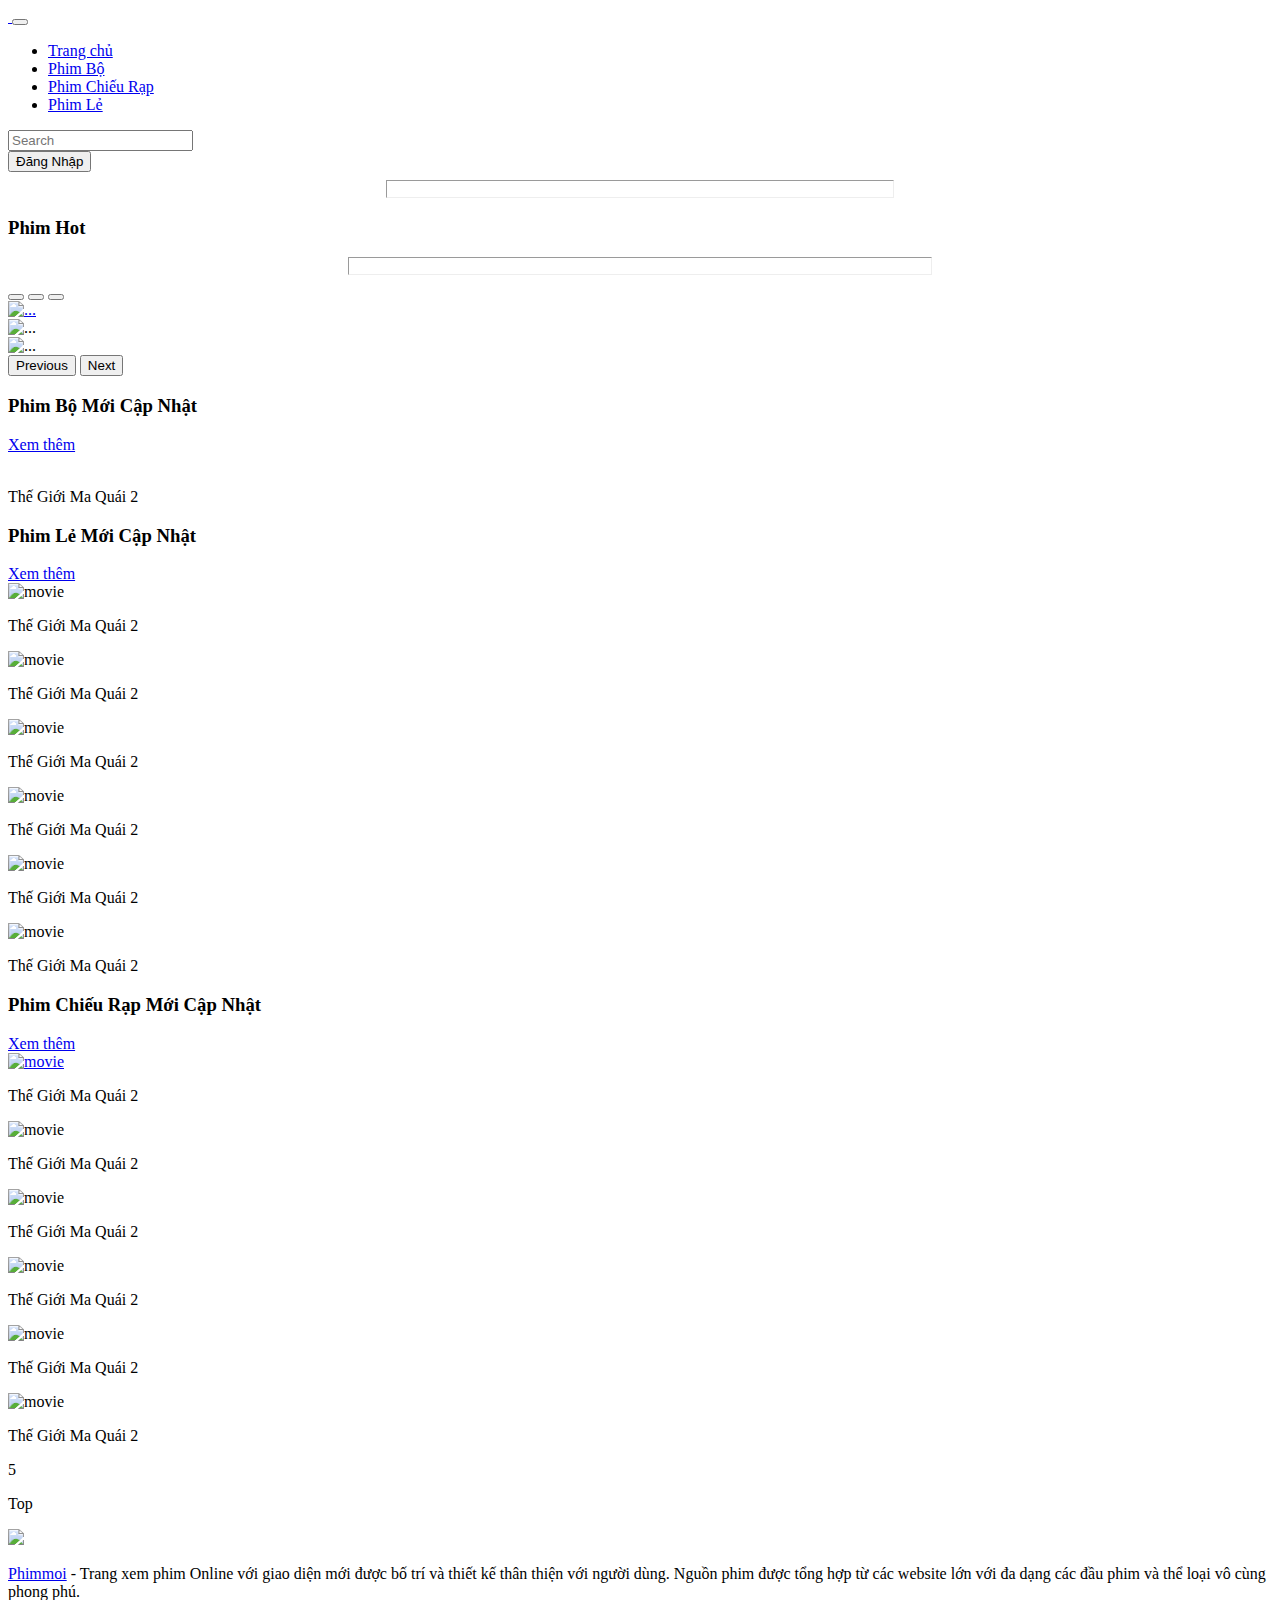
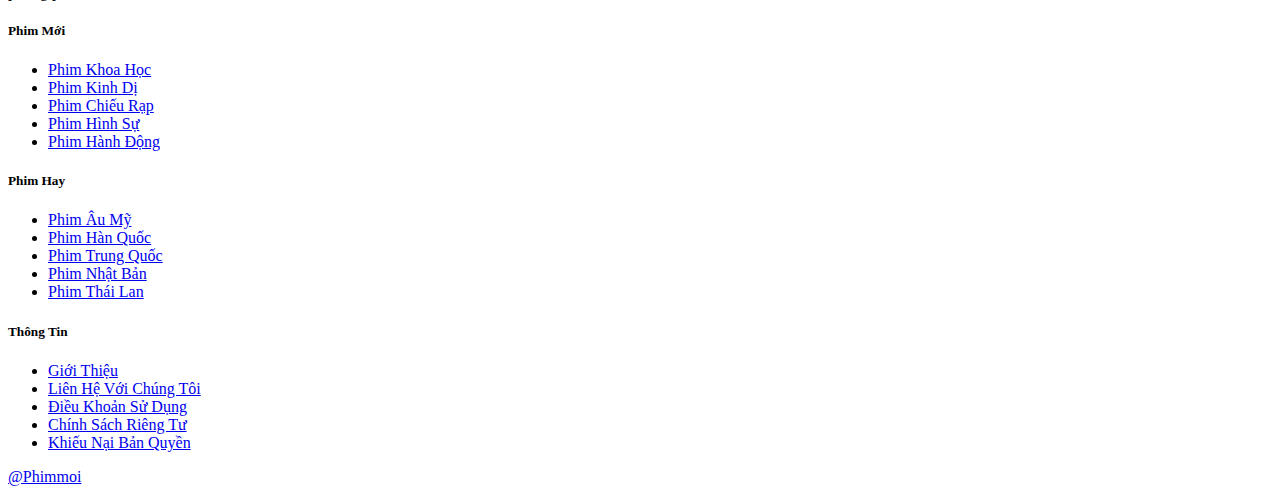
==== src/main/resources/templates/index.html @ 9249e51e "Initial commit" ====
<!DOCTYPE html>
<html lang="en" xmlns:th="https://www.thymeleaf.org">
<head>
    <meta charset="UTF-8">
    <meta name="viewport" content="width=device-width, initial-scale=1.0">
    <title>Webphim18</title>
    <!-- import bootstrap -->
    <link rel="stylesheet" href="/lib/bootstrap-5.3.1-dist/css/bootstrap.min.css">
    
    <link rel="stylesheet" href="/css/style.css">
</head> 
<body>
    <header class="sticky-top">
        <nav class="navbar navbar-expand-lg bg-dark">
            <div class="container">
              <a class="navbar-brand" href="#">
                <img  src="/img/phimmoi.png" alt="" width="180px">
              </a>
              <button class="navbar-toggler" type="button" data-bs-toggle="collapse" data-bs-target="#navbarText" aria-controls="navbarText" aria-expanded="false" aria-label="Toggle navigation">
                <span class="navbar-toggler-icon"></span>
              </button>
              <div class="collapse navbar-collapse" id="navbarText">
                <ul class="navbar-nav me-auto mb-2 mb-lg-0">
                  <li class="nav-item">
                    <a class="nav-link active text-white" aria-current="page" href="/">Trang chủ</a>
                  </li>
                  <li class="nav-item">
                    <a class="nav-link text-white" href="/phimbo">Phim Bộ</a>
                  </li>
                  <li class="nav-item">
                    <a class="nav-link text-white" href="/phimchieurap">Phim Chiếu Rạp</a>
                  </li>
                  <li class="nav-item">
                    <a class="nav-link text-white" href="/phimle">Phim Lẻ</a>
                  </li>
                </ul>
                <form class="d-flex">
                    <input class="form-control me-2" type="search" placeholder="Search" aria-label="Search">
                </form>
                <button class="btn btn-outline-success" type="submit">Đăng Nhập</button>
              </div>
            </div>
          </nav>
    </header>

    <section class="py-4 pb-4">
        <div class="container">
            <div class="nav hdtrang1">
                <hr width="40%" class="mt-4 right" size="18px">
                <h3 class="mb-3 text-center fw-bold fs-1">Phim Hot</h3>
                <hr width="46%" class="mt-4 left" size="18px" >
            </div>
            
            
            <div id="carouselExampleIndicators" class="carousel slide">
                <div class="carousel-indicators">
                  <button type="button" data-bs-target="#carouselExampleIndicators" data-bs-slide-to="0" class="active" aria-current="true" aria-label="Slide 1"></button>
                  <button type="button" data-bs-target="#carouselExampleIndicators" data-bs-slide-to="1" aria-label="Slide 2"></button>
                  <button type="button" data-bs-target="#carouselExampleIndicators" data-bs-slide-to="2" aria-label="Slide 3"></button>
                </div>
                <div class="carousel-inner imgposter">
                  <div class="carousel-item active">
                    <a href="./phim.html"><img src="/img/k66M69Vs5ROks9qAQbs49LV8515.jpg" class="d-block w-100 " alt="..."></a>
                  </div>
                  <div class="carousel-item">
                    <img src="/img/tw4tJa11JiRoTod4D0kzZrqSG4M.jpg" class="d-block w-100" alt="...">
                  </div>
                  <div class="carousel-item">
                    <img src="/img/k66M69Vs5ROks9qAQbs49LV8515.jpg" class="d-block w-100" alt="...">
                  </div>
                </div>
                <button class="carousel-control-prev" type="button" data-bs-target="#carouselExampleIndicators" data-bs-slide="prev">
                  <span class="carousel-control-prev-icon" aria-hidden="true"></span>
                  <span class="visually-hidden">Previous</span>
                </button>
                <button class="carousel-control-next" type="button" data-bs-target="#carouselExampleIndicators" data-bs-slide="next">
                  <span class="carousel-control-next-icon" aria-hidden="true"></span>
                  <span class="visually-hidden">Next</span>
                </button>
              </div>
        </div>
    </section>

    <section class="py-4 pb-4">
        <div class="container">
            <div class="d-flex justify-content-between align-items-center">
                <h3 class="mb-3">Phim Bộ Mới Cập Nhật</h3>
                <a href="#">Xem thêm</a>
            </div>
            <div class="row">
                <div class="col-2" th:each="movie : ${singleMovieList}">
                    <div class="movie-item" th:each="movie : ${hotMovieList}">
                        <a th:href="@{/phim/{id}/{slug} (id=${movie.id}, slug=${movie.slug})}" class="movie-media">
                            <div class="movie-poster rounded overflow-hidden">
                                <img th:src="${movie.poster}" th:alt="${movie.title}" class="w-100 h-100">
                            </div>
                            <p class="mt-2" th:text="${movie.title}">Thế Giới Ma Quái 2</p>
                        </a>
                    </div>
                </div>

            </div>
        </div>
    </section>

    <section class="py-4 pb-4">
        <div class="container">
            <div class="d-flex justify-content-between align-items-center">
                <h3 class="mb-3">Phim Lẻ Mới Cập Nhật</h3>
                <a href="#">Xem thêm</a>
            </div>
            
            <div class="row">
                <div class="col-2">
                    <div class="movie-item">
                        <div class="movie-poster rounded overflow-hidden">
                            <img src="./assets/img/Sweet-Home-2.jpg" alt="movie" class="w-100 h-100">
                        </div>
                        <p class="mt-2">Thế Giới Ma Quái 2</p>
                    </div>
                </div>

                <div class="col-2">
                    <div class="movie-item">
                        <div class="movie-poster rounded overflow-hidden">
                            <img src="./assets/img/Sweet-Home-2.jpg" alt="movie" class="w-100 h-100">
                        </div>
                        <p class="mt-2">Thế Giới Ma Quái 2</p>
                    </div>
                </div>

                <div class="col-2">
                    <div class="movie-item">
                        <div class="movie-poster rounded overflow-hidden">
                            <img src="./assets/img/Sweet-Home-2.jpg" alt="movie" class="w-100 h-100">
                        </div>
                        <p class="mt-2">Thế Giới Ma Quái 2</p>
                    </div>
                </div>

                <div class="col-2">
                    <div class="movie-item">
                        <div class="movie-poster rounded overflow-hidden">
                            <img src="./assets/img/Sweet-Home-2.jpg" alt="movie" class="w-100 h-100">
                        </div>
                        <p class="mt-2">Thế Giới Ma Quái 2</p>
                    </div>
                </div>

                <div class="col-2">
                    <div class="movie-item">
                        <div class="movie-poster rounded overflow-hidden">
                            <img src="./assets/img/Sweet-Home-2.jpg" alt="movie" class="w-100 h-100">
                        </div>
                        <p class="mt-2">Thế Giới Ma Quái 2</p>
                    </div>
                </div>

                <div class="col-2">
                    <div class="movie-item">
                        <div class="movie-poster rounded overflow-hidden">
                            <img src="./assets/img/Sweet-Home-2.jpg" alt="movie" class="w-100 h-100">
                        </div>
                        <p class="mt-2">Thế Giới Ma Quái 2</p>
                    </div>
                </div>
            </div>
        </div>
    </section>
    <section class="py-4 pb-4">
        <div class="container">
            <div class="d-flex justify-content-between align-items-center">
                <h3 class="mb-3">Phim Chiếu Rạp Mới Cập Nhật</h3>
                <a href="#">Xem thêm</a>
            </div>
            
            <div class="row">
                <div class="col-2">
                    <div class="movie-item">
                        <div class="movie-poster rounded overflow-hidden">
                           <a href="./phim.html"><img src="./assets/img/Sweet-Home-2.jpg" alt="movie" class="w-100 h-100"></a>
                        </div>
                        <p class="mt-2">Thế Giới Ma Quái 2</p>
                    </div>
                </div>

                <div class="col-2">
                    <div class="movie-item">
                        <div class="movie-poster rounded overflow-hidden">
                            <img src="./assets/img/Sweet-Home-2.jpg" alt="movie" class="w-100 h-100">
                        </div>
                        <p class="mt-2">Thế Giới Ma Quái 2</p>
                    </div>
                </div>

                <div class="col-2">
                    <div class="movie-item">
                        <div class="movie-poster rounded overflow-hidden">
                            <img src="./assets/img/Sweet-Home-2.jpg" alt="movie" class="w-100 h-100">
                        </div>
                        <p class="mt-2">Thế Giới Ma Quái 2</p>
                    </div>
                </div>

                <div class="col-2">
                    <div class="movie-item">
                        <div class="movie-poster rounded overflow-hidden">
                            <img src="./assets/img/Sweet-Home-2.jpg" alt="movie" class="w-100 h-100">
                        </div>
                        <p class="mt-2">Thế Giới Ma Quái 2</p>
                    </div>
                </div>

                <div class="col-2">
                    <div class="movie-item">
                        <div class="movie-poster rounded overflow-hidden">
                            <img src="./assets/img/Sweet-Home-2.jpg" alt="movie" class="w-100 h-100">
                        </div>
                        <p class="mt-2">Thế Giới Ma Quái 2</p>
                    </div>
                </div>

                <div class="col-2">
                    <div class="movie-item">
                        <div class="movie-poster rounded overflow-hidden">
                            <img src="./assets/img/Sweet-Home-2.jpg" alt="movie" class="w-100 h-100">
                        </div>
                        <p class="mt-2">Thế Giới Ma Quái 2</p>
                    </div>
                </div>
            </div>
        </div>
    </section>

    <section>
        <div class="container py-4 pb-4">
            <div class="row">
                <div class="col-2">
                    <div class="row">
                        <div class="col2">
                            <p class="mb-0 text-center fs-2 ">5</p>
                            <p class="mt-0 fs-4 text-center">Top</p>
                        </div>
                    </div>
                    
                </div>
               
        </div>
    </section>

    <footer class="bg-dark">
        <div class="container py-4 pb-4">
            <div class="row">
            <div class="col-lg-4 mb-3">
                <img src="./assets/img/phimmoi.png">
                <p class="text-white">
                    <a href="#">Phimmoi</a>
                    - Trang xem phim Online với giao diện mới được bố trí và thiết kế thân thiện với người dùng. Nguồn phim được tổng hợp từ các website lớn với đa dạng các đầu phim và thể loại vô cùng phong phú.
                </p>
            </div>
           <div class="col-lg-2 offset-lg-2 mb-3">
                <h5 class="text-white">Phim Mới</h5>
                <ul class="list-unstyled">
                    <li class="mb-2">
                        <a href="#" class="nav-link text-white">Phim Khoa Học</a>
                    </li>
                    <li class="mb-2">
                        <a href="#" class="nav-link text-white">Phim Kinh Dị</a>
                    </li>
                    <li class="mb-2">
                        <a href="#" class="nav-link text-white">Phim Chiếu Rạp</a>
                    </li>
                    <li class="mb-2">
                        <a href="#" class="nav-link text-white">Phim Hình Sự</a>
                    </li>
                    <li class="mb-2">
                        <a href="#" class="nav-link text-white">Phim Hành Động</a>
                    </li>
                </ul>
           </div>
           <div class="col-lg-2 mb-3">
            <h5 class="text-white">Phim Hay</h5>
            <ul class="list-unstyled">
                <li class="mb-2">
                    <a href="#" class="nav-link text-white">Phim Âu Mỹ</a>
                </li>
                <li class="mb-2">
                    <a href="#" class="nav-link text-white">Phim Hàn Quốc</a>
                </li>
                <li class="mb-2">
                    <a href="#" class="nav-link text-white">Phim Trung Quốc</a>
                </li>
                <li class="mb-2">
                    <a href="#" class="nav-link text-white">Phim Nhật Bản</a>
                </li>
                <li class="mb-2">
                    <a href="#" class="nav-link text-white">Phim Thái Lan</a>
                </li>
            </ul>
        </div>
        <div class="col-lg-2  mb-3">
            <h5 class="text-white">Thông Tin</h5>
            <ul class="list-unstyled">
                <li class="mb-2">
                    <a href="#" class="nav-link text-white">Giới Thiệu</a>
                </li>
                <li class="mb-2">
                    <a href="#" class="nav-link text-white">Liên Hệ Với Chúng Tôi</a>
                </li>
                <li class="mb-2">
                    <a href="#" class="nav-link text-white">Điều Khoản Sử Dụng</a>
                </li>
                <li class="mb-2">
                    <a href="#" class="nav-link text-white">Chính Sách Riêng Tư</a>
                </li>
                <li class="mb-2">
                    <a href="#" class="nav-link text-white">Khiếu Nại Bản Quyền</a>
                </li>
            </ul>
       </div>
           </div>
           <div><a href="#" >@Phimmoi</a></div>
           
        </div>
    </footer>
    <script src="/lib/bootstrap-5.3.1-dist/js/bootstrap.min.js"></script>
</body>
</html>
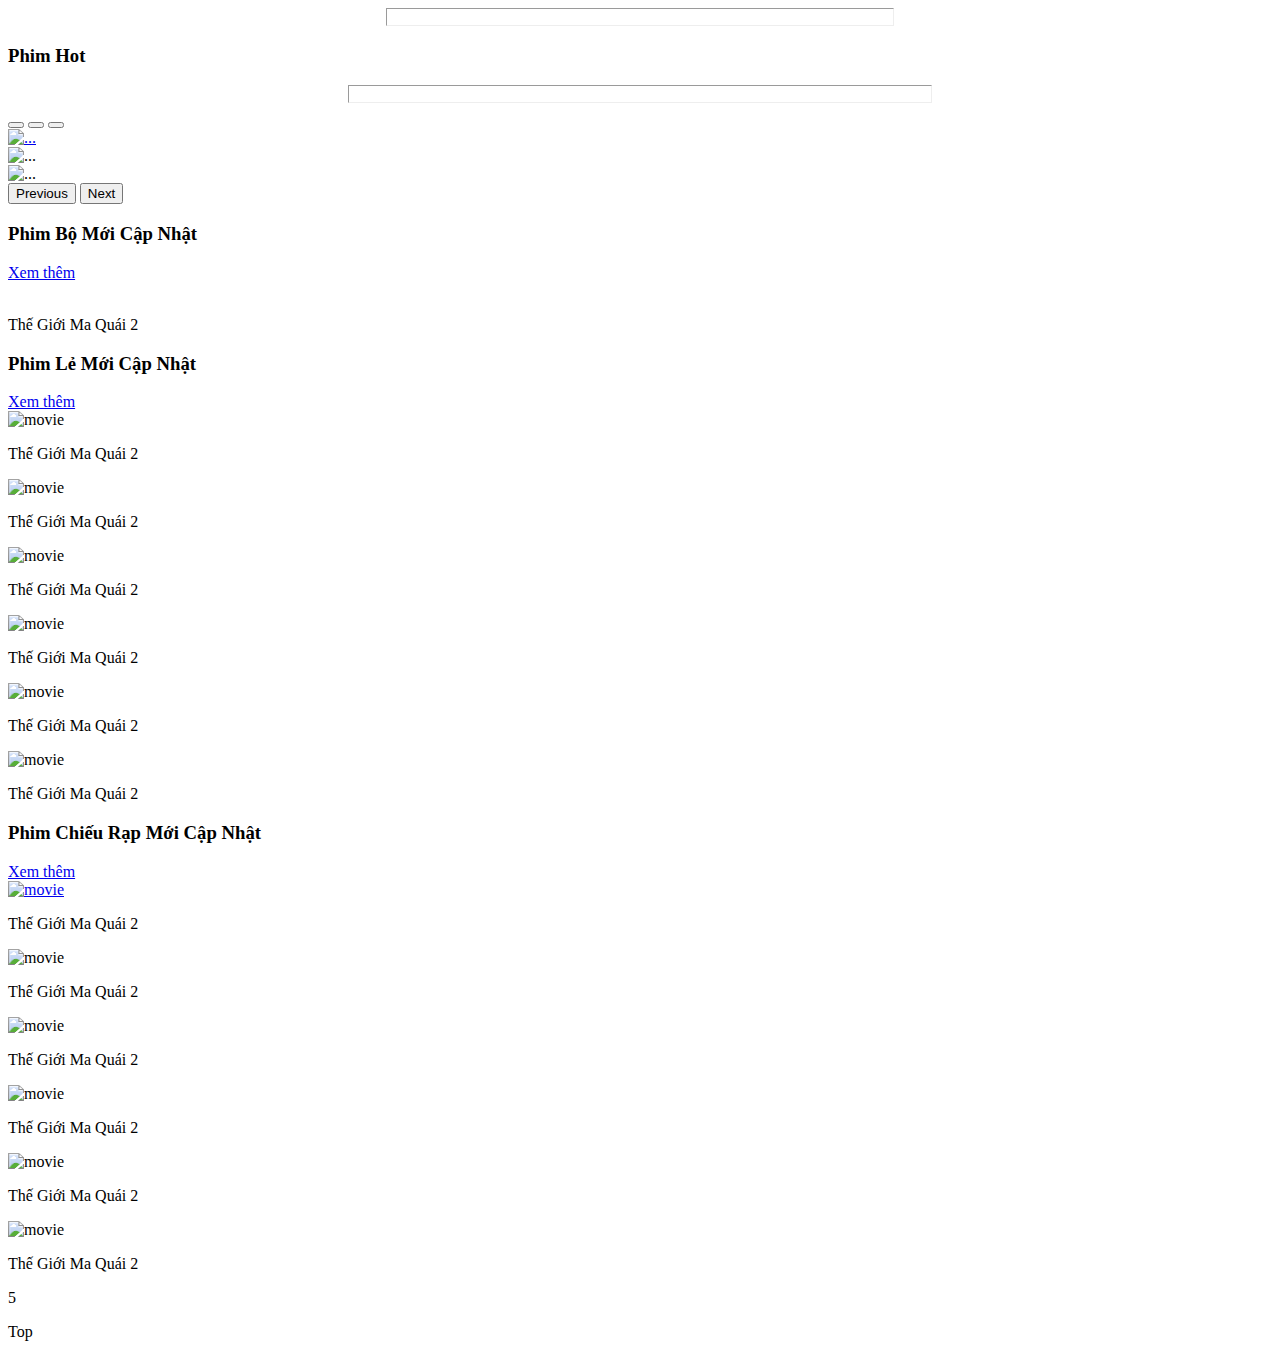
==== commit acabe548: "new" ====
--- a/src/main/resources/templates/index.html
+++ b/src/main/resources/templates/index.html
@@ -5,45 +5,14 @@
     <meta name="viewport" content="width=device-width, initial-scale=1.0">
     <title>Webphim18</title>
     <!-- import bootstrap -->
+    <link rel="stylesheet" href="/css/style2.css">
     <link rel="stylesheet" href="/lib/bootstrap-5.3.1-dist/css/bootstrap.min.css">
-    
-    <link rel="stylesheet" href="/css/style.css">
+
 </head> 
-<body>
-    <header class="sticky-top">
-        <nav class="navbar navbar-expand-lg bg-dark">
-            <div class="container">
-              <a class="navbar-brand" href="#">
-                <img  src="/img/phimmoi.png" alt="" width="180px">
-              </a>
-              <button class="navbar-toggler" type="button" data-bs-toggle="collapse" data-bs-target="#navbarText" aria-controls="navbarText" aria-expanded="false" aria-label="Toggle navigation">
-                <span class="navbar-toggler-icon"></span>
-              </button>
-              <div class="collapse navbar-collapse" id="navbarText">
-                <ul class="navbar-nav me-auto mb-2 mb-lg-0">
-                  <li class="nav-item">
-                    <a class="nav-link active text-white" aria-current="page" href="/">Trang chủ</a>
-                  </li>
-                  <li class="nav-item">
-                    <a class="nav-link text-white" href="/phimbo">Phim Bộ</a>
-                  </li>
-                  <li class="nav-item">
-                    <a class="nav-link text-white" href="/phimchieurap">Phim Chiếu Rạp</a>
-                  </li>
-                  <li class="nav-item">
-                    <a class="nav-link text-white" href="/phimle">Phim Lẻ</a>
-                  </li>
-                </ul>
-                <form class="d-flex">
-                    <input class="form-control me-2" type="search" placeholder="Search" aria-label="Search">
-                </form>
-                <button class="btn btn-outline-success" type="submit">Đăng Nhập</button>
-              </div>
-            </div>
-          </nav>
-    </header>
-
-    <section class="py-4 pb-4">
+<body class="body">
+   <th:block th:replace="~{/fragments/header :: header}"></th:block>
+
+    <section class="py-4 pb-4 bacgroud">
         <div class="container">
             <div class="nav hdtrang1">
                 <hr width="40%" class="mt-4 right" size="18px">
@@ -242,87 +211,12 @@
                             <p class="mt-0 fs-4 text-center">Top</p>
                         </div>
                     </div>
-                    
-                </div>
-               
-        </div>
-    </section>
-
-    <footer class="bg-dark">
-        <div class="container py-4 pb-4">
-            <div class="row">
-            <div class="col-lg-4 mb-3">
-                <img src="./assets/img/phimmoi.png">
-                <p class="text-white">
-                    <a href="#">Phimmoi</a>
-                    - Trang xem phim Online với giao diện mới được bố trí và thiết kế thân thiện với người dùng. Nguồn phim được tổng hợp từ các website lớn với đa dạng các đầu phim và thể loại vô cùng phong phú.
-                </p>
-            </div>
-           <div class="col-lg-2 offset-lg-2 mb-3">
-                <h5 class="text-white">Phim Mới</h5>
-                <ul class="list-unstyled">
-                    <li class="mb-2">
-                        <a href="#" class="nav-link text-white">Phim Khoa Học</a>
-                    </li>
-                    <li class="mb-2">
-                        <a href="#" class="nav-link text-white">Phim Kinh Dị</a>
-                    </li>
-                    <li class="mb-2">
-                        <a href="#" class="nav-link text-white">Phim Chiếu Rạp</a>
-                    </li>
-                    <li class="mb-2">
-                        <a href="#" class="nav-link text-white">Phim Hình Sự</a>
-                    </li>
-                    <li class="mb-2">
-                        <a href="#" class="nav-link text-white">Phim Hành Động</a>
-                    </li>
-                </ul>
-           </div>
-           <div class="col-lg-2 mb-3">
-            <h5 class="text-white">Phim Hay</h5>
-            <ul class="list-unstyled">
-                <li class="mb-2">
-                    <a href="#" class="nav-link text-white">Phim Âu Mỹ</a>
-                </li>
-                <li class="mb-2">
-                    <a href="#" class="nav-link text-white">Phim Hàn Quốc</a>
-                </li>
-                <li class="mb-2">
-                    <a href="#" class="nav-link text-white">Phim Trung Quốc</a>
-                </li>
-                <li class="mb-2">
-                    <a href="#" class="nav-link text-white">Phim Nhật Bản</a>
-                </li>
-                <li class="mb-2">
-                    <a href="#" class="nav-link text-white">Phim Thái Lan</a>
-                </li>
-            </ul>
-        </div>
-        <div class="col-lg-2  mb-3">
-            <h5 class="text-white">Thông Tin</h5>
-            <ul class="list-unstyled">
-                <li class="mb-2">
-                    <a href="#" class="nav-link text-white">Giới Thiệu</a>
-                </li>
-                <li class="mb-2">
-                    <a href="#" class="nav-link text-white">Liên Hệ Với Chúng Tôi</a>
-                </li>
-                <li class="mb-2">
-                    <a href="#" class="nav-link text-white">Điều Khoản Sử Dụng</a>
-                </li>
-                <li class="mb-2">
-                    <a href="#" class="nav-link text-white">Chính Sách Riêng Tư</a>
-                </li>
-                <li class="mb-2">
-                    <a href="#" class="nav-link text-white">Khiếu Nại Bản Quyền</a>
-                </li>
-            </ul>
-       </div>
-           </div>
-           <div><a href="#" >@Phimmoi</a></div>
-           
-        </div>
-    </footer>
+                </div>
+            </div>
+        </div>
+    </section>
+
+   <th:block th:replace="~{/fragments/footer :: footer}"></th:block>
     <script src="/lib/bootstrap-5.3.1-dist/js/bootstrap.min.js"></script>
 </body>
 </html>